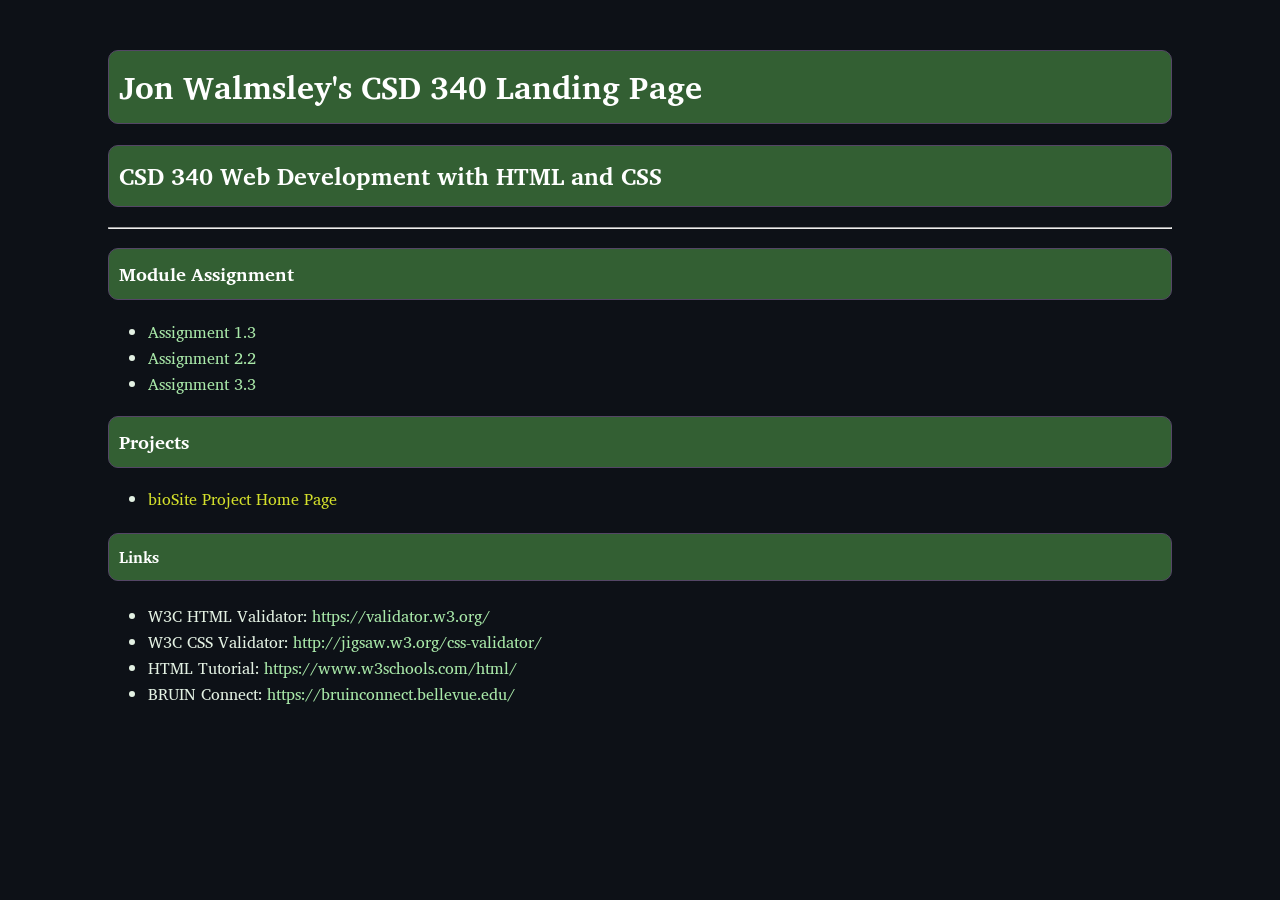
==== index.html @ 837f2242 "Pushing Module 3.2 8/22/26" ====
<!--
    Jonathon Walmsely 
    08/23/2026 
    Module 3.2
-->
    
<!DOCTYPE html>
<html lang="en">

    <head>
        <meta charset="utf-8">
        <meta name="viewport" content="width=device-width, initial-scale=1.0">
        <meta name="description" content="This is a web page for CSD 340 Web Development with HTML and CSS class.">
        <meta name="keywords" content="CSD 340, Web Development, HTML, CSS">
        <meta name="robots" content="nofollow">
        <meta http-equiv="author" content="Jon Walmsley">
        <link rel="stylesheet" href="site.css">
        <link rel="preconnect" href="https://fonts.googleapis.com">
        <link rel="preconnect" href="https://fonts.gstatic.com" crossorigin>
        <link href="https://fonts.googleapis.com/css2?family=Charis+SIL:ital,wght@0,400;0,700;1,400;1,700&display=swap" rel="stylesheet">
    </head>

    <body>
        <div id="container">
            <h1>Jon Walmsley's CSD 340 Landing Page</h1>
            <h2>CSD 340 Web Development with HTML and CSS</h2>
            <hr />
            <h3>Module Assignment</h3>
            <ul>
                <li><a href="module-1/Walmsley_Mod1_3.html">Assignment 1.3</a></li>
                <li><a href="module-2/Walmsley_Mod2_2.html">Assignment 2.2</a></li>
                <li><a href="module-3/Walmsley_Mod3_3.html">Assignment 3.3</a></li>
            </ul>
            <h3>Projects</h3>
            <ul>
                <li><a href="">bioSite Project Home Page</a></li>
            </ul>
            <h4>Links</h4>
            <ul>
                <li>W3C HTML Validator: <a href="https://validator.w3.org/" rel="noopener" target="_blank">https://validator.w3.org/</a></li>
                <li>W3C CSS Validator: <a href="http://jigsaw.w3.org/css-validator/" rel="noopener" target="_blank">http://jigsaw.w3.org/css-validator/</a></li>
                <li>HTML Tutorial: <a href="https://www.w3schools.com/html/" rel="noopener" target="_blank">https://www.w3schools.com/html/</a></li>
                <li>BRUIN Connect: <a href="https://bruinconnect.bellevue.edu/" rel="noopener" target="_blank">https://bruinconnect.bellevue.edu/</a></li>
            </ul>
        </div>
    </body>

</html>
---- site.css ----
/*
    Jonathon Walmsely 
    08/23/2026 
    Module 3.2
*/
body {
    background-color: rgb(13, 17, 23);
    font-family: "Charis SIL", serif;
    color: #e3f1e3;
}

#container {
    margin-top: 50px;
    margin-left: 100px;
    margin-right: 100px;
}

h1, h2, h3, h4 {
    background-color: #335f33; 
    color: #FFF; 
    border: 1px solid #544666;
    border-radius: 10px;
    padding: 10px;
}

a {
    color: #a9e9a9; 
    text-decoration: none;
}

a:hover {
    color: #ffffff;
    text-decoration: underline;
}

a:visited {
    color: #d3df2b;
}
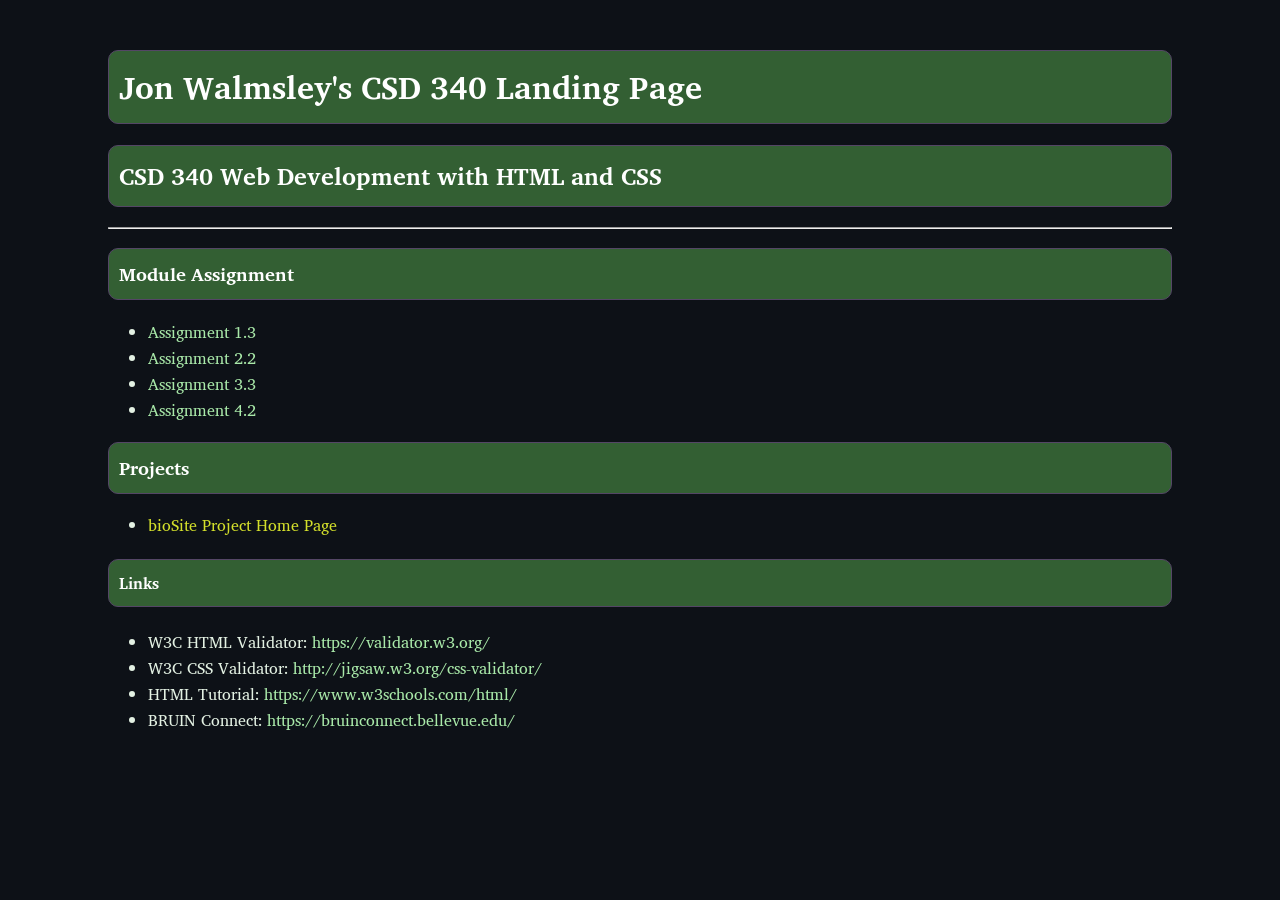
==== commit 1e18ad85: "Pushing Module 4.2 8/29/26" ====
--- a/index.html
+++ b/index.html
@@ -1,5 +1,5 @@
 <!--
-    Jonathon Walmsely 
+    Jonathon Walmsley 
     08/23/2026 
     Module 3.2
 -->
@@ -14,6 +14,7 @@
         <meta name="keywords" content="CSD 340, Web Development, HTML, CSS">
         <meta name="robots" content="nofollow">
         <meta http-equiv="author" content="Jon Walmsley">
+        <title>CSD 340 Web Development with HTML and CSS</title>
         <link rel="stylesheet" href="site.css">
         <link rel="preconnect" href="https://fonts.googleapis.com">
         <link rel="preconnect" href="https://fonts.gstatic.com" crossorigin>
@@ -27,9 +28,10 @@
             <hr />
             <h3>Module Assignment</h3>
             <ul>
-                <li><a href="module-1/Walmsley_Mod1_3.html">Assignment 1.3</a></li>
+                <li><a href="module-1/walmsley-module1.3.html">Assignment 1.3</a></li>
                 <li><a href="module-2/Walmsley_Mod2_2.html">Assignment 2.2</a></li>
                 <li><a href="module-3/Walmsley_Mod3_3.html">Assignment 3.3</a></li>
+                <li><a href="module-4/Walmsley_Mod4_2.html">Assignment 4.2</a></li>
             </ul>
             <h3>Projects</h3>
             <ul>
--- a/site.css
+++ b/site.css
@@ -1,5 +1,5 @@
 /*
-    Jonathon Walmsely 
+    Jonathon Walmsley 
     08/23/2026 
     Module 3.2
 */
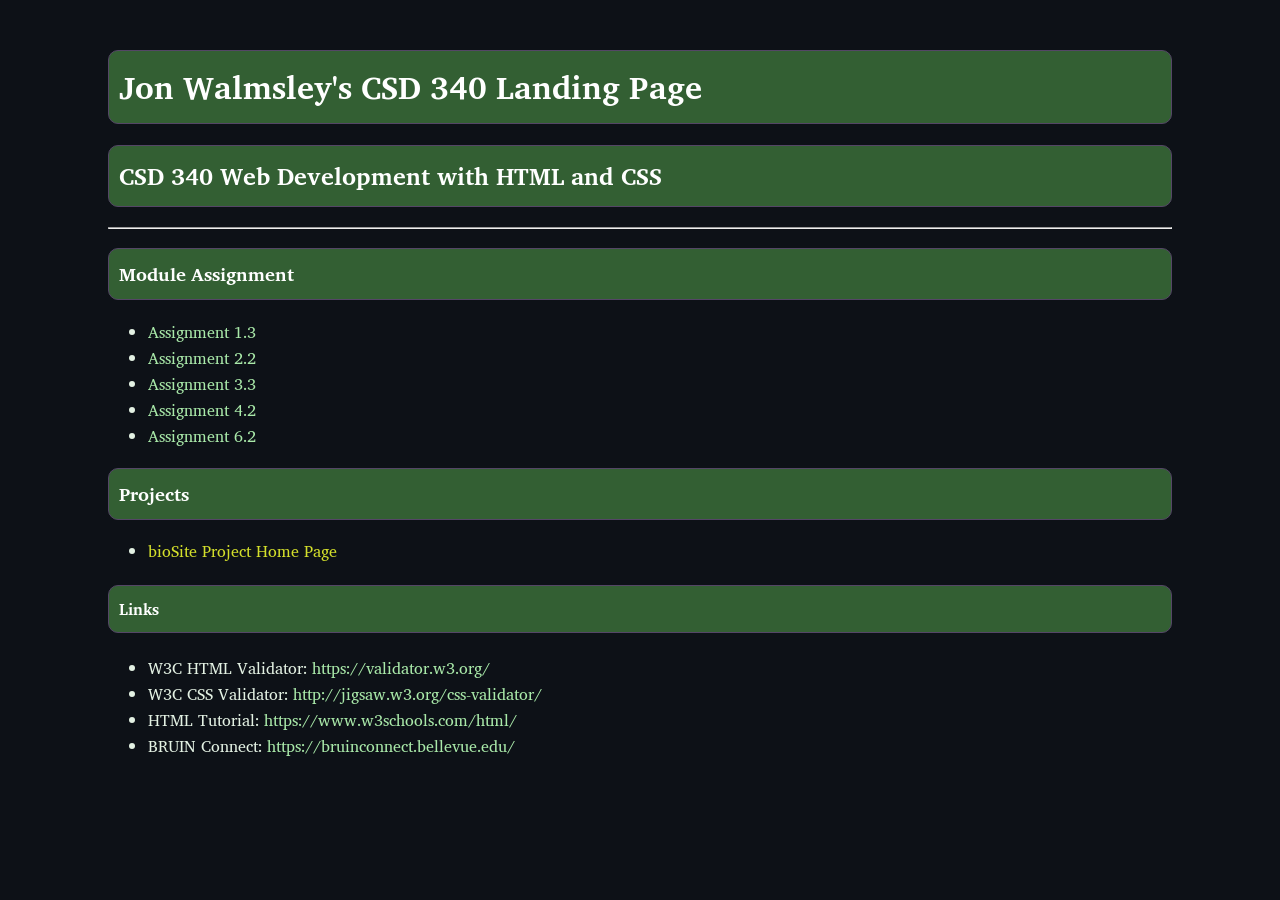
==== commit 6a0a5401: "Pushing module-6 9/12/2026" ====
--- a/index.html
+++ b/index.html
@@ -32,6 +32,7 @@
                 <li><a href="module-2/Walmsley_Mod2_2.html">Assignment 2.2</a></li>
                 <li><a href="module-3/Walmsley_Mod3_3.html">Assignment 3.3</a></li>
                 <li><a href="module-4/Walmsley_Mod4_2.html">Assignment 4.2</a></li>
+                <li><a href="module-6/Walmsley_Mod6_2.html">Assignment 6.2</a></li>
             </ul>
             <h3>Projects</h3>
             <ul>
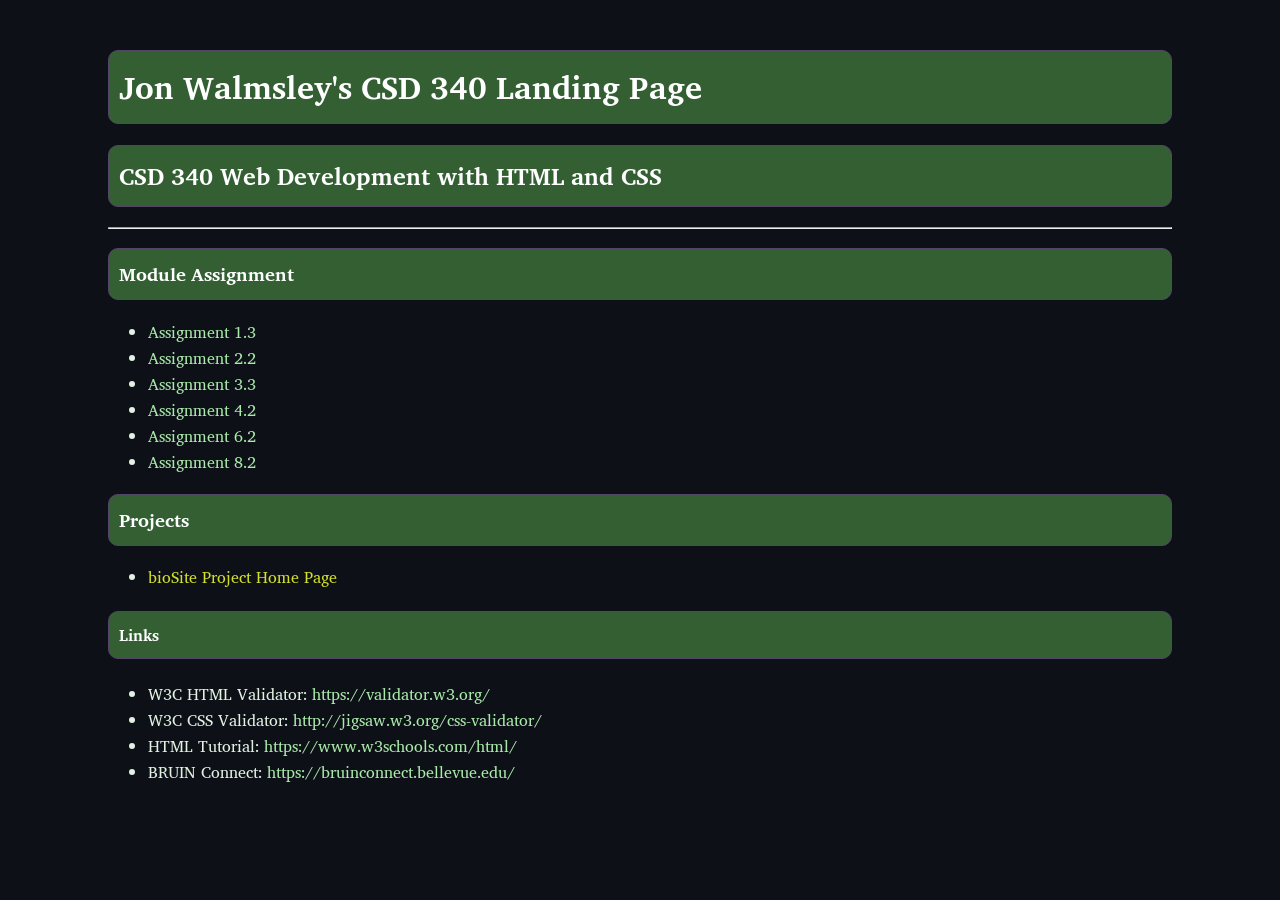
==== commit 7d1bcad6: "Pushing mod 8.2 9/20/26" ====
--- a/index.html
+++ b/index.html
@@ -33,6 +33,7 @@
                 <li><a href="module-3/Walmsley_Mod3_3.html">Assignment 3.3</a></li>
                 <li><a href="module-4/Walmsley_Mod4_2.html">Assignment 4.2</a></li>
                 <li><a href="module-6/Walmsley_Mod6_2.html">Assignment 6.2</a></li>
+                <li><a href="module-8/Walmsley_Mod8_2.html">Assignment 8.2</a></li>
             </ul>
             <h3>Projects</h3>
             <ul>
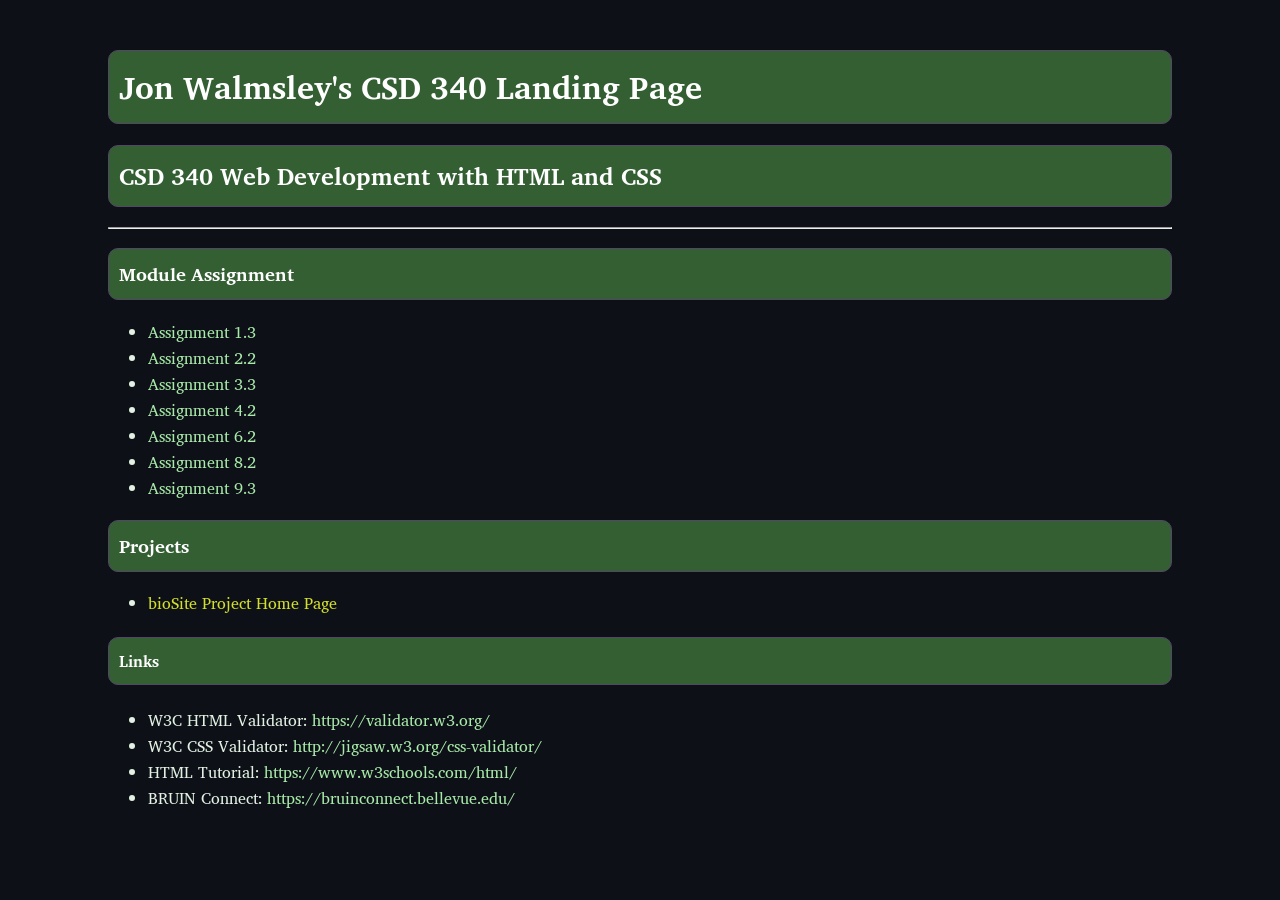
==== commit f08df899: "Pushing Mod 9.3 9/27/2026" ====
--- a/index.html
+++ b/index.html
@@ -34,6 +34,7 @@
                 <li><a href="module-4/Walmsley_Mod4_2.html">Assignment 4.2</a></li>
                 <li><a href="module-6/Walmsley_Mod6_2.html">Assignment 6.2</a></li>
                 <li><a href="module-8/Walmsley_Mod8_2.html">Assignment 8.2</a></li>
+                <li><a href="module-9/Walmsley_Mod9_3.html">Assignment 9.3</a></li>
             </ul>
             <h3>Projects</h3>
             <ul>
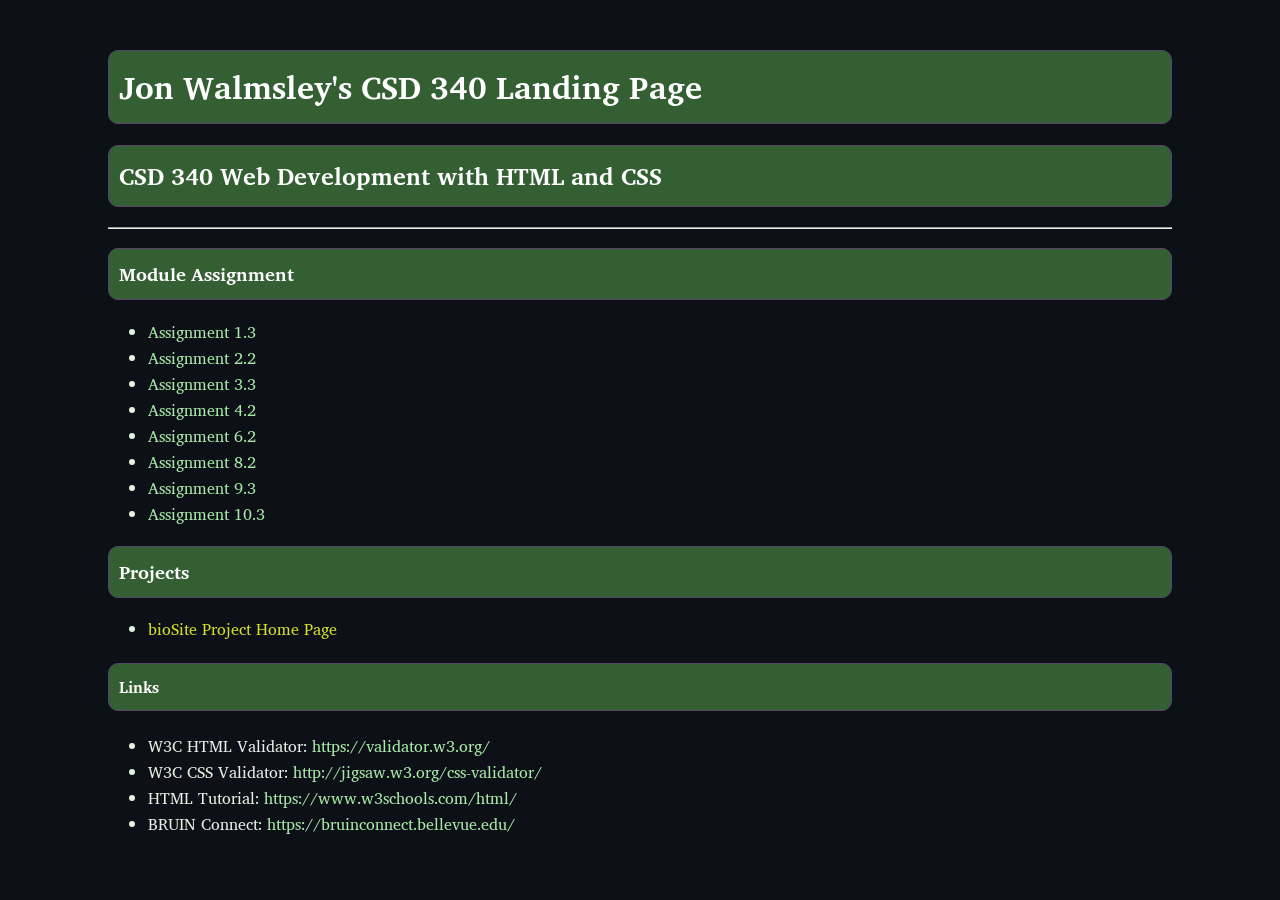
==== commit cb92c18c: "Pushing mod 10.3 10/3/26" ====
--- a/index.html
+++ b/index.html
@@ -35,6 +35,7 @@
                 <li><a href="module-6/Walmsley_Mod6_2.html">Assignment 6.2</a></li>
                 <li><a href="module-8/Walmsley_Mod8_2.html">Assignment 8.2</a></li>
                 <li><a href="module-9/Walmsley_Mod9_3.html">Assignment 9.3</a></li>
+                <li><a href="module-10/Walmsley_Mod10_3.html">Assignment 10.3</a></li>
             </ul>
             <h3>Projects</h3>
             <ul>
